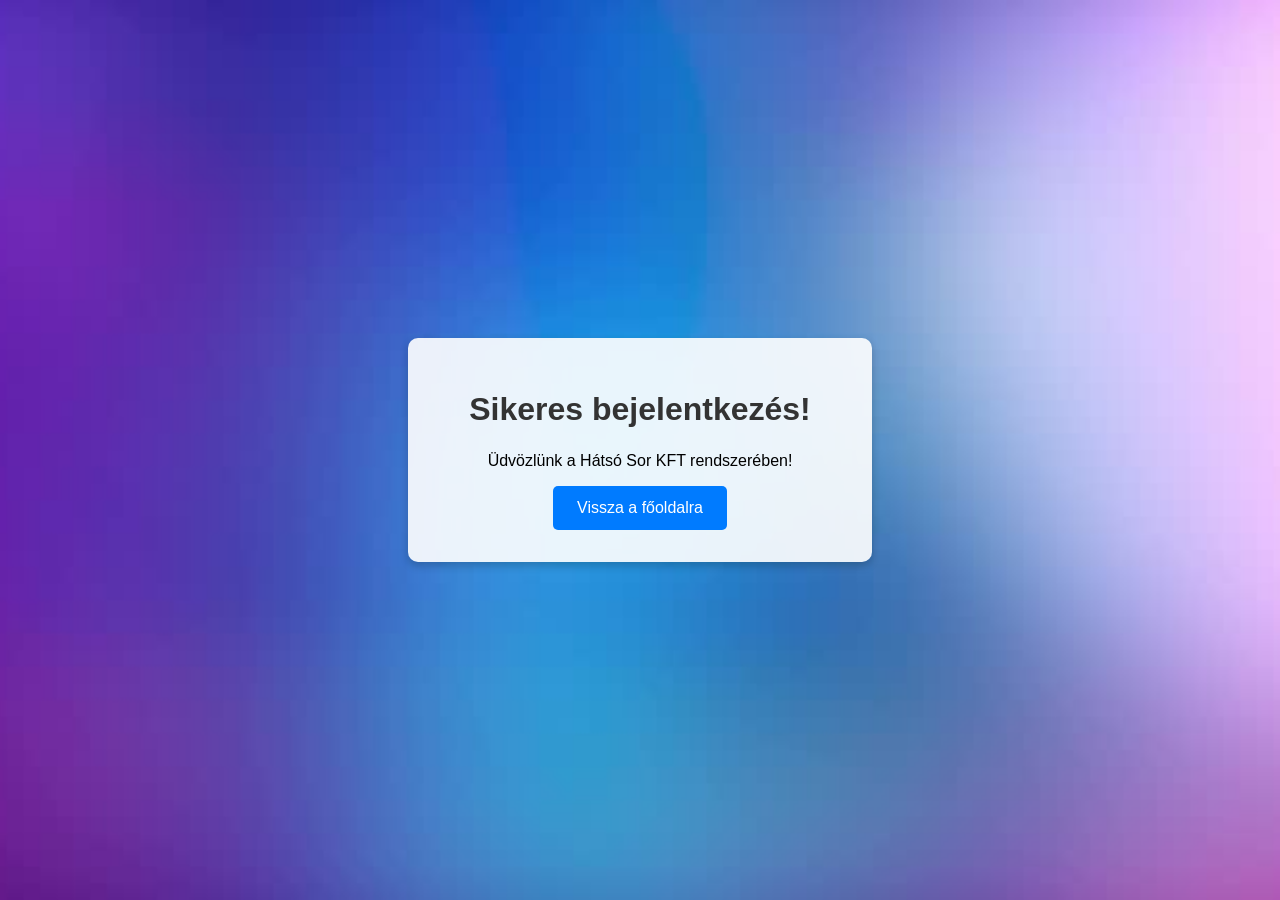
==== admin.html @ b40c4c1b "Bejelentkezo oldal" ====
<!DOCTYPE html>
<html lang="hu"> 
<head>
    <meta charset="UTF-8">
    <meta name="viewport" content="width=device-width, initial-scale=1.0">
    <title>Sikeres Bejelentkezés</title>
    <link rel="stylesheet" href="style.css">
</head>
<body>
    <div class="login-container">
        <h1>Sikeres bejelentkezés!</h1>
        <p>Üdvözlünk a Hátsó Sor KFT rendszerében!</p>
        <a href="index.html" class="login-button">Vissza a főoldalra</a>
    </div>
</body>
</html>

<!-- Alap Admin felület teszt oldala-->
---- style.css ----
body {
    font-family: Arial, sans-serif;
    margin: 0;
    padding: 0;
    display: flex;
    justify-content: center;
    align-items: center;
    height: 100vh;
    background: #f3f4f6;
    background-image: url(bejelentkezo_hatter.jpg);
    background-size: cover;
    background-position: center;
}

.login-container {
    background: rgba(255, 255, 255, 0.9);
    padding: 2rem;
    border-radius: 10px;
    box-shadow: 0 4px 8px rgba(0, 0, 0, 0.2);
    width: 100%;
    max-width: 400px;
    text-align: center;
}

.login-container h1 {
    margin-bottom: 1.5rem;
    color: #333;
}

.input-field {
    margin-bottom: 1rem;
    width: 100%;
}

.input-field input {
    width: 100%;
    padding: 0.8rem;
    padding-right: 0;
    border: 1px solid #ccc;
    border-radius: 50px;
    font-size: 1rem;
}

.login-button {
    display: inline-block;
    background: #007bff;
    color: #fff;
    padding: 0.8rem 1.5rem;
    border: none;
    border-radius: 5px;
    font-size: 1rem;
    cursor: pointer;
    text-decoration: none;
}

.login-button:hover {
    background: #0056b3;
}

.forgot-password {
    color: #0056b3;
    text-decoration: none;
    font-size: 14px;
    display: inline-block;
    margin-top: 10px;
}

.forgot-password:hover {
    text-decoration: underline;
}

.error-message {
    color: red;
    margin-top: 1rem;
    font-size: 0.9rem;
    text-align: center;
}
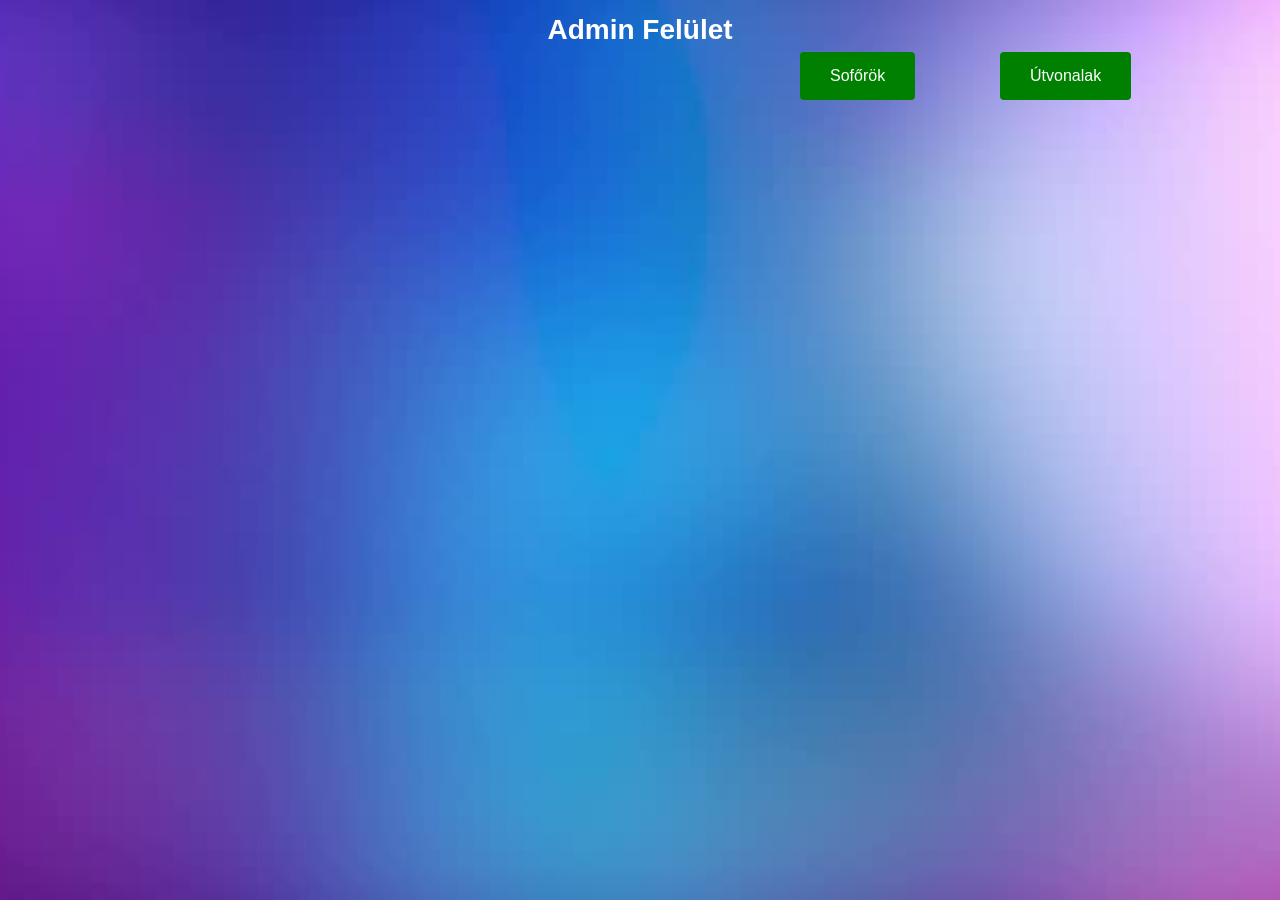
==== commit 96319280: "Admin felülettel kiegészítés" ====
--- a/admin.html
+++ b/admin.html
@@ -3,16 +3,22 @@
 <head>
     <meta charset="UTF-8">
     <meta name="viewport" content="width=device-width, initial-scale=1.0">
-    <title>Sikeres Bejelentkezés</title>
+    <title>Admin felület</title>
     <link rel="stylesheet" href="style.css">
+    <link rel="stylesheet" href="admin.css">
+    <link rel="icon" href="kicsikocsi.png">
 </head>
 <body>
-    <div class="login-container">
-        <h1>Sikeres bejelentkezés!</h1>
-        <p>Üdvözlünk a Hátsó Sor KFT rendszerében!</p>
-        <a href="index.html" class="login-button">Vissza a főoldalra</a>
-    </div>
+    <header class="admin-header">
+        <h1 class="admin-title">Admin Felület</h1>
+        <button class="logout-button" id="logout-button">Kijelentkezés</button>
+    </header>
+    <main class="admin-main">
+        <div class="admin-menu">
+            <button class="admin-menu-button" id="drivers-button">Sofőrök</button>
+            <button class="admin-menu-button" id="routes-button">Útvonalak</button>
+        </div>
+    </main>
+    <script src="kijelentkezes.js"></script>
 </body>
-</html>
-
-<!-- Alap Admin felület teszt oldala-->+</html>
--- a/style.css
+++ b/style.css
@@ -74,4 +74,4 @@
     margin-top: 1rem;
     font-size: 0.9rem;
     text-align: center;
-}+}
--- a/admin.css
+++ b/admin.css
@@ -0,0 +1,72 @@
+/* Fejléc */
+.admin-header {
+    display: flex;
+    justify-content: space-between;
+    align-items: center;
+    color: white;
+    padding: 10px 20px;
+    position: relative;
+}
+
+.admin-title {
+    font-size: 28px;
+    text-align: center;
+    position: relative;
+    bottom: 420px;
+    
+    
+}
+
+/* Kijelentkező gomb */
+.logout-button {
+    background-color: #ff4d4d;
+    color: white;
+    border: none;
+    padding: 10px 15px;
+    font-size: 14px;
+    border-radius: 4px;
+    cursor: pointer;
+    position: absolute;
+    left: 800px;
+    bottom: 410px;
+}
+
+.logout-button:hover {
+    background-color: #cc0000;
+}
+
+
+#drivers-button {
+    background-color: green;
+    color: white;
+    border: none;
+    padding: 15px 30px;
+    font-size: 16px;
+    border-radius: 4px;
+    cursor: pointer;
+    position: absolute;
+    left: 800px;
+    bottom: 800px;    
+}
+
+#drivers-button:hover {
+    background-color: #003366;
+}
+
+
+#routes-button {
+    background-color: green;
+    color: white;
+    border: none;
+    padding: 15px 30px;
+    font-size: 16px;
+    border-radius: 4px;
+    cursor: pointer;
+    position: absolute;
+    left: 1000px;
+    bottom: 800px;    
+}
+
+#routes-button:hover {
+    background-color: #003366;
+}
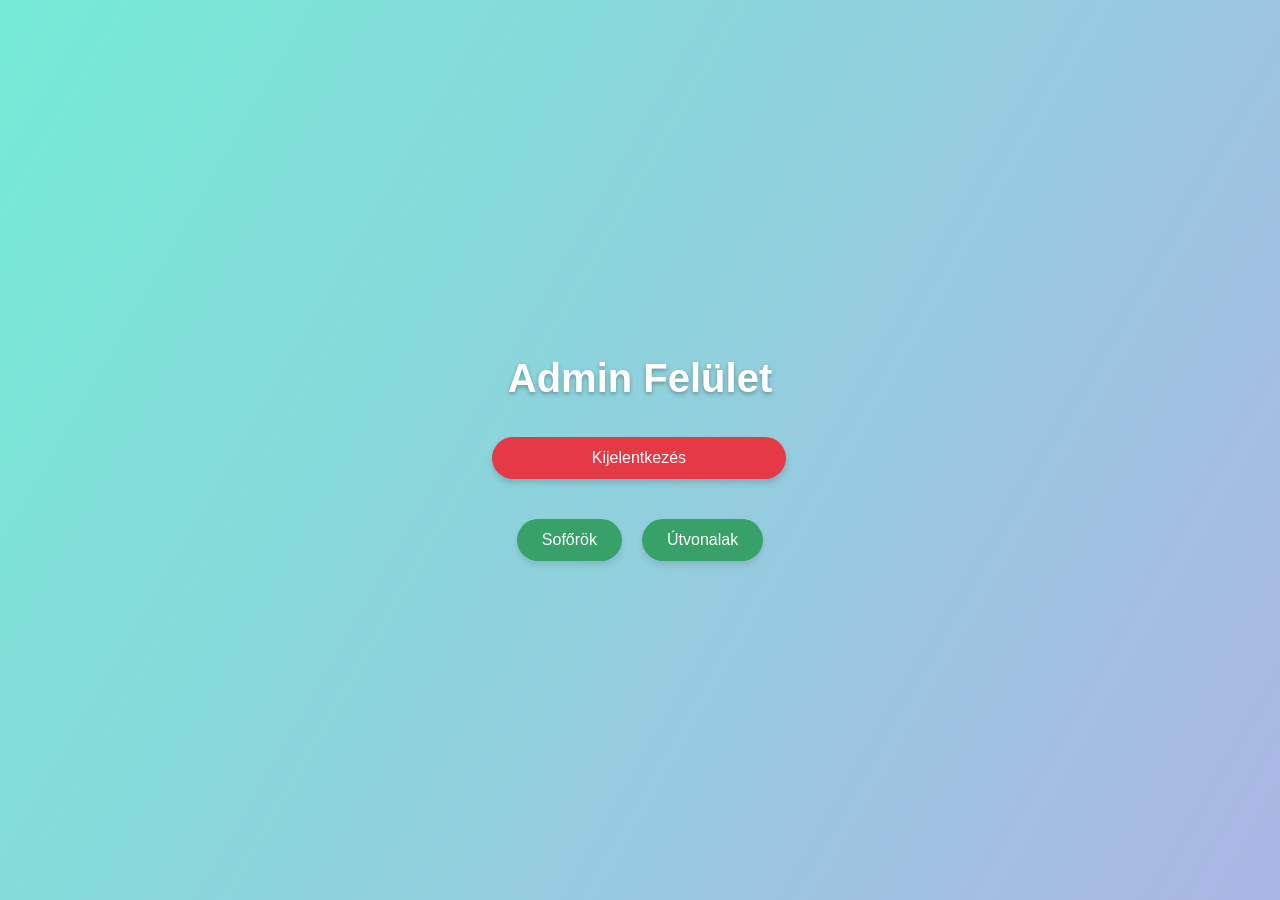
==== commit 14043e8c: "Kinézet ráncfelvarrás" ====
--- a/admin.html
+++ b/admin.html
@@ -4,7 +4,6 @@
     <meta charset="UTF-8">
     <meta name="viewport" content="width=device-width, initial-scale=1.0">
     <title>Admin felület</title>
-    <link rel="stylesheet" href="style.css">
     <link rel="stylesheet" href="admin.css">
     <link rel="icon" href="kicsikocsi.png">
 </head>
--- a/admin.css
+++ b/admin.css
@@ -1,72 +1,67 @@
-/* Fejléc */
-.admin-header {
+
+body {
+    font-family: 'Roboto', sans-serif;
+    margin: 0;
+    padding: 0;
+    background: linear-gradient(120deg, #74ebd5, #acb6e5);
+    color: #333;
     display: flex;
-    justify-content: space-between;
+    flex-direction: column;
     align-items: center;
-    color: white;
-    padding: 10px 20px;
-    position: relative;
+    justify-content: center;
+    min-height: 100vh;
 }
 
 .admin-title {
-    font-size: 28px;
+    font-size: 2.5rem;
+    font-weight: bold;
+    color: #fff;
+    text-shadow: 0 2px 4px rgba(0, 0, 0, 0.3);
+    margin: 1rem;
     text-align: center;
-    position: relative;
-    bottom: 420px;
-    
-    
 }
 
-/* Kijelentkező gomb */
 .logout-button {
-    background-color: #ff4d4d;
+    background-color: #e63946;
     color: white;
     border: none;
-    padding: 10px 15px;
-    font-size: 14px;
-    border-radius: 4px;
+    padding: 12px 100px;
+    font-size: 1rem;
+    border-radius: 30px;
     cursor: pointer;
-    position: absolute;
-    left: 800px;
-    bottom: 410px;
+    transition: background-color 0.3s ease, transform 0.2s;
+    box-shadow: 0 4px 6px rgba(0, 0, 0, 0.15);
+    margin-top: 20px;
 }
 
 .logout-button:hover {
-    background-color: #cc0000;
+    background: linear-gradient(135deg, #d62828, #b71c1c);
+    transform: translateY(-2px);
+    box-shadow: 0 6px 12px rgba(0, 0, 0, 0.2);
 }
 
+.admin-menu {
+    display: flex;
+    justify-content: center;
+    gap: 20px;
+    margin-top: 40px;
+}
 
-#drivers-button {
-    background-color: green;
+.admin-menu-button {
+    background-color: #38a169;
     color: white;
     border: none;
-    padding: 15px 30px;
-    font-size: 16px;
-    border-radius: 4px;
+    padding: 12px 25px;
+    font-size: 1rem;
+    border-radius: 30px;
     cursor: pointer;
-    position: absolute;
-    left: 800px;
-    bottom: 800px;    
+    transition: all 0.3s ease;
+    box-shadow: 0 4px 6px rgba(0, 0, 0, 0.1);
 }
 
-#drivers-button:hover {
-    background-color: #003366;
+.admin-menu-button:hover {
+    background-color: #0066cc;
+    transform: translateY(-2px);
+    box-shadow: 0 6px 12px rgba(0, 0, 0, 0.15);
 }
 
-
-#routes-button {
-    background-color: green;
-    color: white;
-    border: none;
-    padding: 15px 30px;
-    font-size: 16px;
-    border-radius: 4px;
-    cursor: pointer;
-    position: absolute;
-    left: 1000px;
-    bottom: 800px;    
-}
-
-#routes-button:hover {
-    background-color: #003366;
-}
